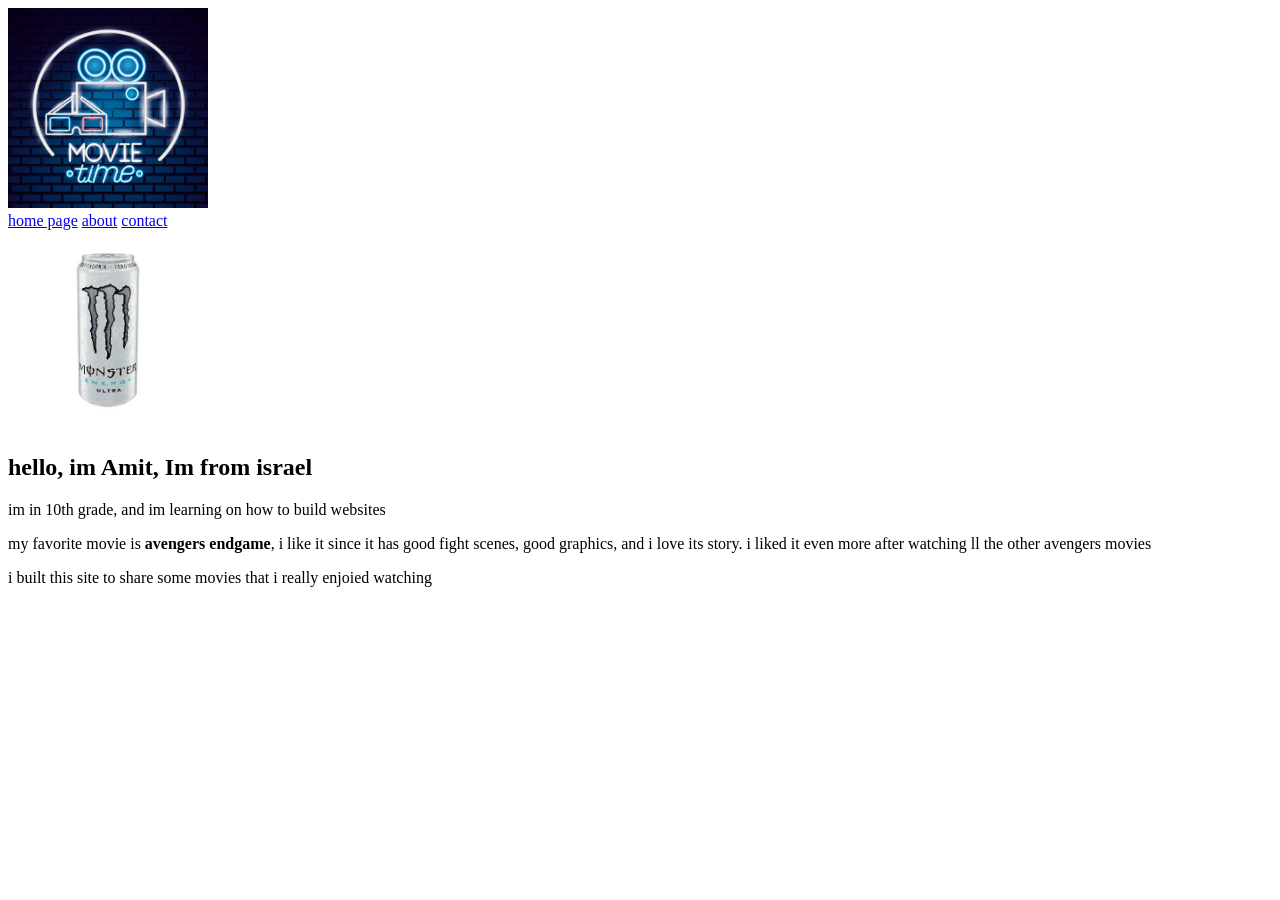
==== about.html @ c77c95bc "Add files via upload" ====
<!DOCTYPE html>
<html lang="en">

<head>

    <meta charset="UTF-8">
    <meta name="viewport" content="width=device-width, initial-scale=1.0">
    <title>Home page</title>
</head>
<body>
    <header>
    <a href="index.html">
        <img src="images/gud logo.jpg" alt="moviebox" width="200">
        <nav>
            <a href="index.html">home page</a>
            <a href="about.html">about</a>
            <a href="contact.html">contact</a>

        </nav>
   
</header>
<main>
  <div class="about">
    <img src="images/monsta.jpg" alt="my picture" width="200">
    <h2>hello, im Amit, Im from <span>israel</span></h2>
    <p>im in 10th grade, and im learning on how to build websites</p>
    <p>my favorite movie is <b>avengers endgame</b>, i like it since it has good fight scenes, good graphics, and i love its story. i liked it even more after watching ll the other avengers movies</p>
    <p>i built this site to share some movies that i really enjoied watching</p>
  </div>
</main>


</body>
</html>
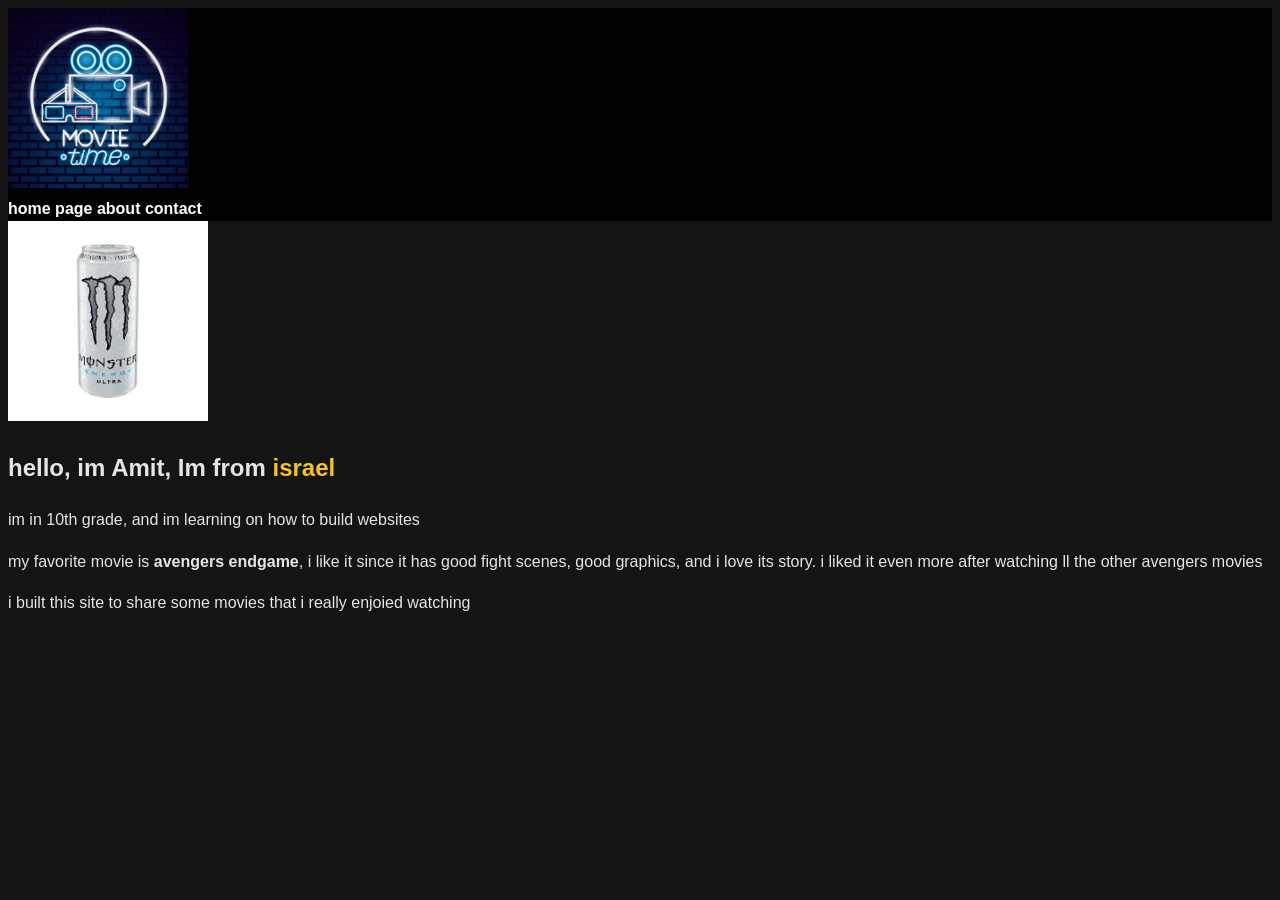
==== commit af8b27da: "Add files via upload מעבדה 3" ====
--- a/about.html
+++ b/about.html
@@ -15,7 +15,7 @@
             <a href="index.html">home page</a>
             <a href="about.html">about</a>
             <a href="contact.html">contact</a>
-
+<link rel="stylesheet" href="css/design.css">
         </nav>
    
 </header>
--- a/css/design.css
+++ b/css/design.css
@@ -0,0 +1,149 @@
+/*body {
+    color: #e5e5e5;
+    background-color: black;
+}
+
+h1 {
+    color: #f5c518;
+}
+
+p {
+    color: blue;
+    font-size: 18px;
+}
+
+h2 {
+    color: red;
+}
+
+p{
+    color: green;
+}
+
+h3 {
+    color: orange
+    font-size 20px;
+}
+
+h1 { color: #f5c518; }
+h1 { color: rgb(245, 197, 24); }
+h1 { color: gold; }
+
+
+footer {
+    background-color: black;
+    color: white;
+}
+
+h1 {
+    font-size: 36px;
+}
+
+.movie span {
+    font-weight: bold;
+}
+
+footer {
+    text-align: center;
+}
+
+body {
+    line-height: 1.6;
+}
+
+nav a {
+    text-decoration: none;
+}
+
+body {
+    color: #e5e5e5;
+    font-family: "Rubik", Arial, sans-serif;
+}
+
+p {
+    color: blue;
+}
+
+p {
+    color: green;
+}
+
+body {
+    color: #e5e5e5;
+}
+
+h1 {
+    color: #f5c518;
+}
+*/
+
+body {
+    font-family: "Rubik", Arial, sans-serif;
+    background-color: #141414;
+    color: #e5e5e5;
+    line-height: 1.6;
+}
+h1 {
+    color: #f5c518;
+    font-size: 36px;
+}
+header {
+    background-color: #000000;
+}
+
+header img {
+    width: 180px;
+}
+nav a {
+    color: #ffffff;
+    font-weight: bold;
+    text-decoration: none;
+}
+nav {
+    color: #555555;
+}
+
+
+
+.movie h2 {
+    color: #f5c518;
+    font-size: 24px;
+}
+.movie span {
+    color: #9a9a9a;
+    font-weight: bold;
+}
+
+.movie a {
+    color: #f5c518;
+}
+.movie img {
+    width: 200px;
+}
+
+.about img {
+    width: 200px;
+}
+
+.about h2 span {
+    color: #f5c518;
+}
+
+footer {
+    background-color: #000000;
+    color: #9a9a9a;
+    text-align: center;
+    font-size: 14px;
+}
+
+footer a {
+    color: #ffffff;
+}
+
+footer span {
+    color: paleturquoise;
+    font-weight: bold;
+}
+
+
+
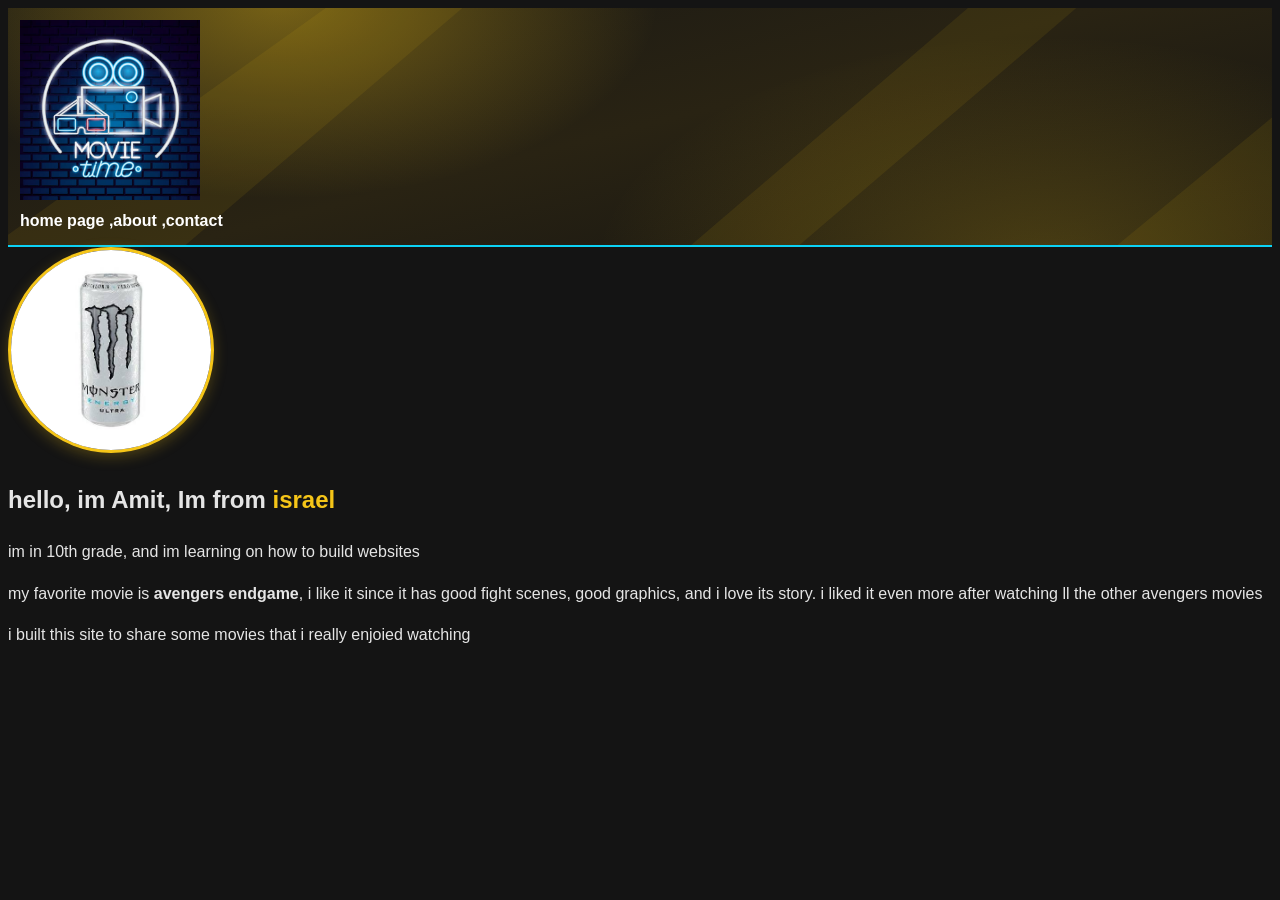
==== commit 69d4f8fb: "lab 4" ====
--- a/about.html
+++ b/about.html
@@ -13,8 +13,8 @@
         <img src="images/gud logo.jpg" alt="moviebox" width="200">
         <nav>
             <a href="index.html">home page</a>
-            <a href="about.html">about</a>
-            <a href="contact.html">contact</a>
+            <a href="about.html">,about</a>
+            <a href="contact.html">,contact</a>
 <link rel="stylesheet" href="css/design.css">
         </nav>
    
--- a/css/design.css
+++ b/css/design.css
@@ -89,6 +89,11 @@
 }
 header {
     background-color: #000000;
+    background-image: url("../images/67.svg");
+    background-position: center;
+    background-size: cover;
+    padding: 12px;
+    border-bottom: 2px solid #0cd2f5;
 }
 
 header img {
@@ -145,5 +150,33 @@
     font-weight: bold;
 }
 
+.movie {
+    background-color: #202020;
+    border: 1px solid #3a3a3a;
+    border-radius: 12px;
+    box-shadow: 0 4px 12px rgba(0, 0, 0, 0.45);
+    padding: 16px;
+    margin-bottom: 20px;
+}
+
+.movie img {
+    width: 200px;
+    border: 2px solid #f5c518;
+    border-radius: 8px;
+}
+
+.movie:hover {
+    background-color: #28251b;
+    border-color: #f5c518;
+    box-shadow: 0 8px 20px rgba(245, 197, 24, 0.22);
+}
+
+.about img {
+    width: 200px;
+    border: 3px solid #f5c518;
+    border-radius: 50%;
+    box-shadow: 0 4px 14px rgba(245, 197, 24, 0.25);
+}
 
 
+
